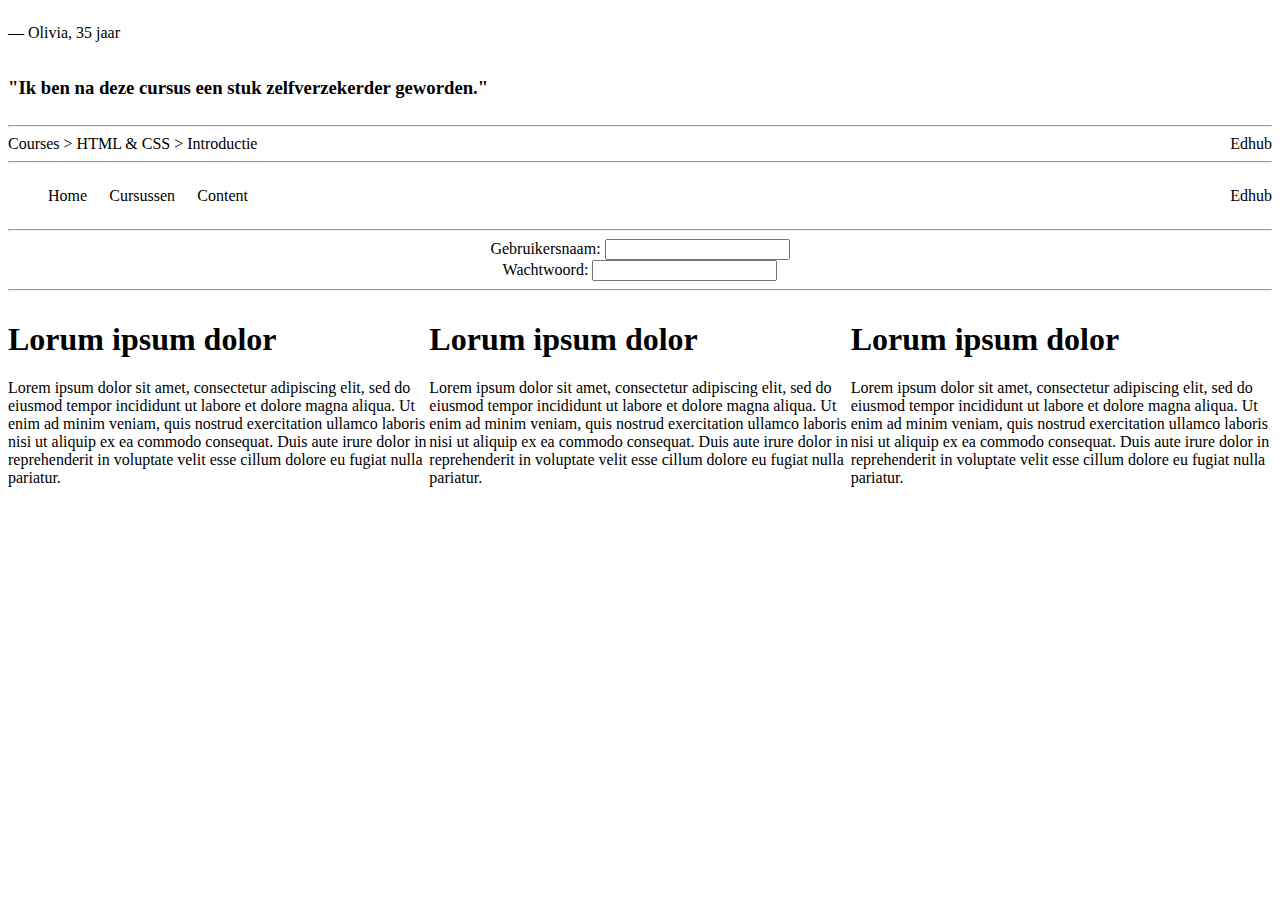
==== opdracht-2/index.html @ 6a648970 "Opdrachten afgewerkt" ====
<!DOCTYPE html>
<html lang="en">
<head>
    <meta charset="UTF-8">
    <link rel="stylesheet" href="styles.css">
    <link rel="stylesheet" href="flexbox.css">
    <title>Opdracht 2 - Flexbox</title>
</head>
<body>
    <!--    OPDRACHT 2.1    -->
    <div class="one">
        <p>&mdash; Olivia, 35 jaar</p>
        <h3>"Ik ben na deze cursus een stuk zelfverzekerder geworden."</h3>
    </div>

    <hr />

    <!--    OPDRACHT 2.2    -->
    <div class="two">
        <div>
            <span>Courses ></span>
            <span>HTML & CSS ></span>
            <span>Introductie</span>
        </div>
        <div>Edhub</div>
    </div>

    <hr />

    <!--    OPDRACHT 2.3    -->
    <div class="three">
        <ul class="three-list">
            <li>Home</li>
            <li>Cursussen</li>
            <li>Content</li>
        </ul>
        <div>Edhub</div>
    </div>

    <hr />

    <!--    OPDRACHT 2.4    -->
    <div class="four">
        <form>
            <label for="username">
                Gebruikersnaam:
                <input id="username" type="text" name="username"/>
            </label>
            <label for="password">
                Wachtwoord:
                <input id="password" type="password" name="password"/>
            </label>
        </form>
    </div>

    <hr />

    <!--    OPDRACHT 2.5    -->
    <div class="five">
        <article class="item">
            <h1>Lorum ipsum dolor</h1>
            <p>Lorem ipsum dolor sit amet, consectetur adipiscing elit, sed do eiusmod tempor incididunt ut labore et dolore magna aliqua. Ut enim ad minim veniam, quis nostrud exercitation ullamco laboris nisi ut aliquip ex ea commodo consequat. Duis aute irure dolor in reprehenderit in voluptate velit esse cillum dolore eu fugiat nulla pariatur. </p>
        </article>
        <article class="item">
            <h1>Lorum ipsum dolor</h1>
            <p>Lorem ipsum dolor sit amet, consectetur adipiscing elit, sed do eiusmod tempor incididunt ut labore et dolore magna aliqua. Ut enim ad minim veniam, quis nostrud exercitation ullamco laboris nisi ut aliquip ex ea commodo consequat. Duis aute irure dolor in reprehenderit in voluptate velit esse cillum dolore eu fugiat nulla pariatur. </p>
        </article>
        <article class="item">
            <h1>Lorum ipsum dolor</h1>
            <p>Lorem ipsum dolor sit amet, consectetur adipiscing elit, sed do eiusmod tempor incididunt ut labore et dolore magna aliqua. Ut enim ad minim veniam, quis nostrud exercitation ullamco laboris nisi ut aliquip ex ea commodo consequat. Duis aute irure dolor in reprehenderit in voluptate velit esse cillum dolore eu fugiat nulla pariatur. </p>
        </article>
    </div>
</body>
</html>
---- opdracht-2/flexbox.css ----
/* ======================================================
   OEFENEN MET FLEXBOX
========================================================= */

.one{
    display: flex;
    flex-direction: column;
    justify-content: flex-end;
}

.two{
    display: flex;
    flex-direction: row;
    justify-content: space-between;
}

.three{
    display: flex;
    flex-direction: row;
    justify-content: space-between;
    align-items: center;
}

.three-list{
    display: flex;
    flex-direction: row;
    justify-content: space-between;
    align-items: center;
    flex-basis: 200px;
    list-style-type: none;
}

.four{
    display: flex;
    justify-content: center;

    }

form{
    display: flex;
    flex-direction: column;
    align-items: center;
    justify-content: center;
}

.five{
    display: flex;
    flex-direction: row;
    flex-wrap: wrap;
}

.item{
    flex-basis: 300px;
    flex-grow: 1 ;
}
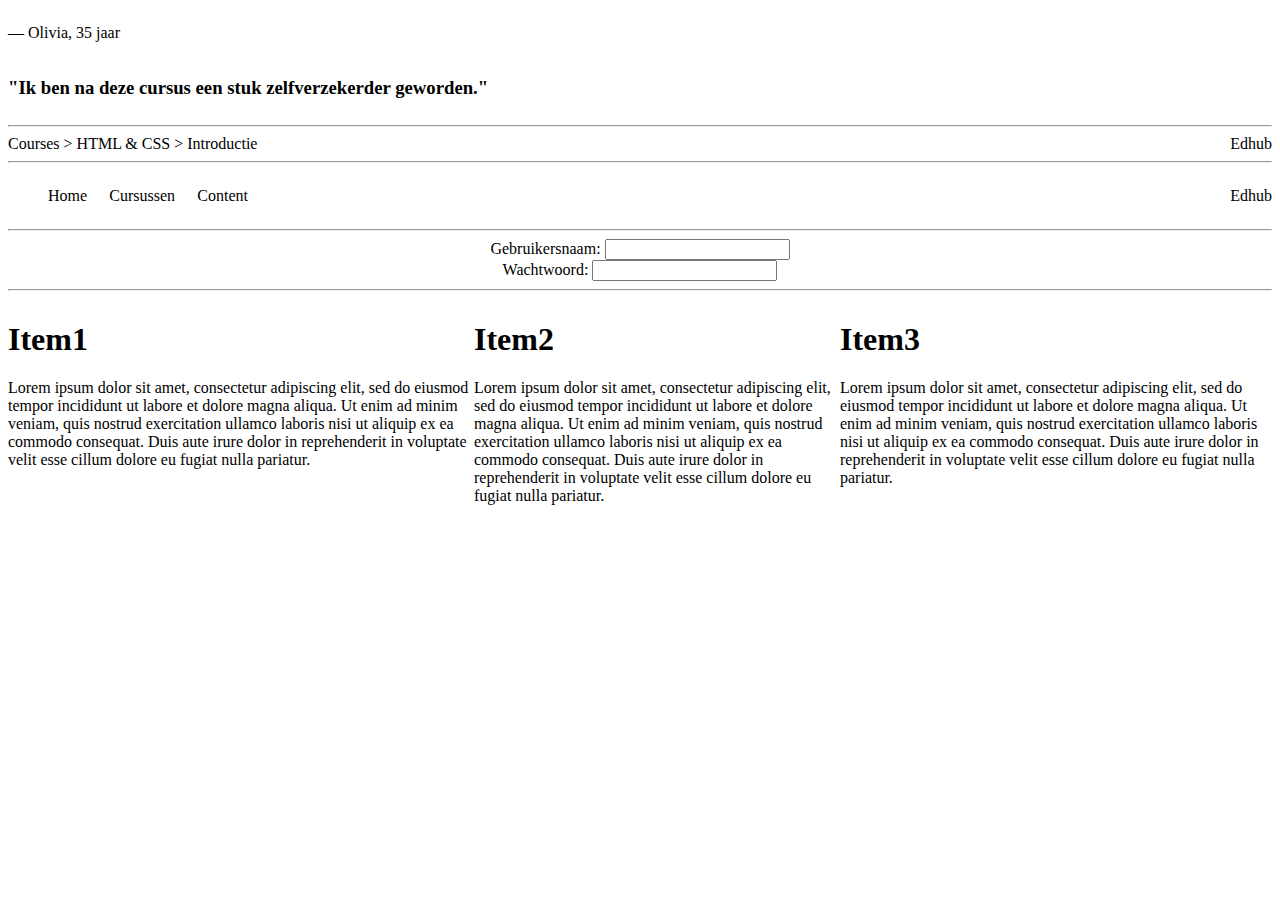
==== commit 168e3173: "grow elementen aangepast" ====
--- a/opdracht-2/index.html
+++ b/opdracht-2/index.html
@@ -57,16 +57,16 @@
 
     <!--    OPDRACHT 2.5    -->
     <div class="five">
-        <article class="item">
-            <h1>Lorum ipsum dolor</h1>
+        <article class="item1">
+            <h1>Item1</h1>
             <p>Lorem ipsum dolor sit amet, consectetur adipiscing elit, sed do eiusmod tempor incididunt ut labore et dolore magna aliqua. Ut enim ad minim veniam, quis nostrud exercitation ullamco laboris nisi ut aliquip ex ea commodo consequat. Duis aute irure dolor in reprehenderit in voluptate velit esse cillum dolore eu fugiat nulla pariatur. </p>
         </article>
-        <article class="item">
-            <h1>Lorum ipsum dolor</h1>
+        <article class="item2">
+            <h1>Item2</h1>
             <p>Lorem ipsum dolor sit amet, consectetur adipiscing elit, sed do eiusmod tempor incididunt ut labore et dolore magna aliqua. Ut enim ad minim veniam, quis nostrud exercitation ullamco laboris nisi ut aliquip ex ea commodo consequat. Duis aute irure dolor in reprehenderit in voluptate velit esse cillum dolore eu fugiat nulla pariatur. </p>
         </article>
-        <article class="item">
-            <h1>Lorum ipsum dolor</h1>
+        <article class="item3">
+            <h1>Item3</h1>
             <p>Lorem ipsum dolor sit amet, consectetur adipiscing elit, sed do eiusmod tempor incididunt ut labore et dolore magna aliqua. Ut enim ad minim veniam, quis nostrud exercitation ullamco laboris nisi ut aliquip ex ea commodo consequat. Duis aute irure dolor in reprehenderit in voluptate velit esse cillum dolore eu fugiat nulla pariatur. </p>
         </article>
     </div>
--- a/opdracht-2/flexbox.css
+++ b/opdracht-2/flexbox.css
@@ -49,8 +49,18 @@
     flex-wrap: wrap;
 }
 
-.item{
+.item1{
+    flex-basis: 400px;
+    flex-grow: 1 ;
+}
+
+.item2{
     flex-basis: 300px;
     flex-grow: 1 ;
 }
 
+.item3{
+    flex-basis: 300px;
+    flex-grow: 2 ;
+}
+
